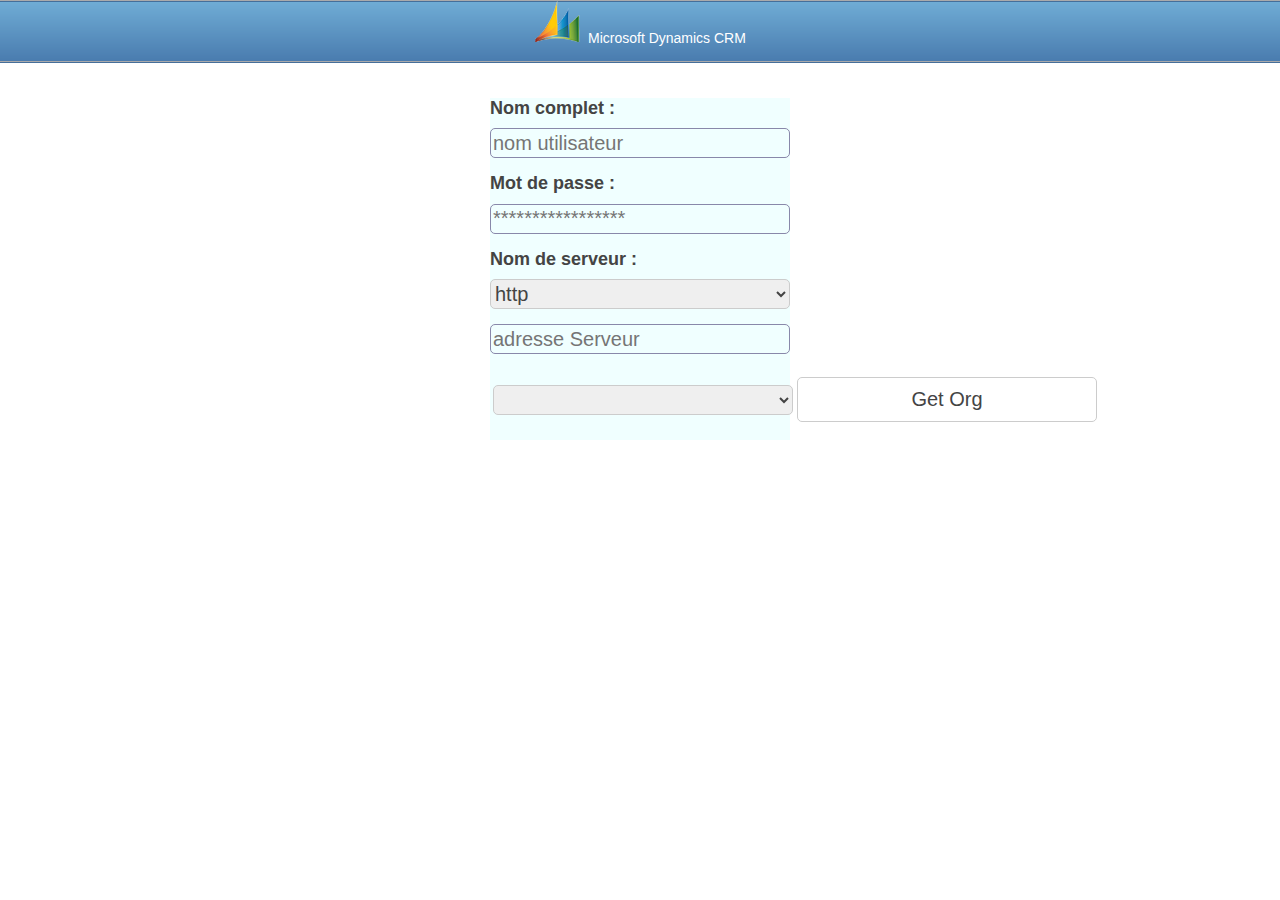
==== www/Discovery.html @ 02ead081 "c1" ====
<html class="ui-mobile">
<head>
    <meta charset="utf-8" />
        <meta name="format-detection" content="telephone=no" />
        <meta name="viewport" content="user-scalable=no, initial-scale=1, maximum-scale=1, minimum-scale=1, width=device-width, height=device-height, target-densitydpi=device-dpi" />
        <meta name="apple-mobile-web-app-capable" content="yes">
        <meta name="apple-mobile-web-app-status-bar-style" content="black">
		
		<link rel="stylesheet" href="css/styles.css" />
		<link rel="stylesheet" href="css/jquery.mobile-1.1.css" />
		
		<script id="tinyhippos-injected">if (window.top.ripple) { window.top.ripple("bootstrap").inject(window, document); }</script>
        <script src="phonegap.js"></script>
	    <script type="text/javascript" src="js/jquery.js"></script>
        <script type="text/javascript" src="js/discovery.js"></script>
	    <script src="js/iscroll1.js"></script>
		<script src="js/iscroll-lite.js"></script>

<style>
body{
font-family:'Open Sans',sans-serif;
font-weight: 400;
font-size: 80pt;
padding-top:0px;
}
:invalid {
background-color: #F0FFFF;
border-color: #e88;
-webkit-box-shadow: 0 0 5pxrgba(255, 0, 0, .8);
-moz-box-shadow: 0 0 5pxrbba(255, 0, 0, .8);
-o-box-shadow: 0 0 5pxrbba(255, 0, 0, .8);
-ms-box-shadow: 0 0 5pxrbba(255, 0, 0, .8);
box-shadow:0 0 5pxrgba(255, 0, 0, .8);
}
:required {
border-color: #88a;
-webkit-box-shadow: 0 0 5pxrgba(0, 0, 255, .5);
-moz-box-shadow: 0 0 5pxrgba(0, 0, 255, .5);
-o-box-shadow: 0 0 5pxrgba(0, 0, 255, .5);
-ms-box-shadow: 0 0 5pxrgba(0, 0, 255, .5);
box-shadow: 0 0 5pxrgba(0, 0, 255, .5);
}
form {
width:300px;
margin: 20px auto;

}

input {
font-family:"Helvetica Neue", Helvetica, Arial, sans-serif;
border:1px solid #ccc;
font-size:20px;
width:300px;
min-height:30px;
display:block;
margin-bottom:15px;
margin-top:5px;
outline: none;
-webkit-border-radius:5px;
-moz-border-radius:5px;
-o-border-radius:5px;
-ms-border-radius:5px;
border-radius:5px;
}
select {
font-family:"Helvetica Neue", Helvetica, Arial, sans-serif;
border:1px solid #ccc;
font-size:20px;
width:300px;
min-height:30px;
display:block;
margin-bottom:15px;
margin-top:5px;
outline: none;
-webkit-border-radius:5px;
-moz-border-radius:5px;
-o-border-radius:5px;
-ms-border-radius:5px;
border-radius:5px;
}
input[type=submit] {
background:none;
padding:10px;
cursor: pointer;
}
label{
cursor: pointer;
font-weight:500;
}
.imageHeader{
background-image:url(img/barreHeader.PNG);
height:63px;
}
.error {
  border:2px solid red;
}
.divDisplay
{
display : block;
}
</style>
</head>
<body>
 <div data-role="header" data-theme='b' class="imageHeader">
	<center><img src="img/logoHeader.png"> <span style="color:#FFFFFF"> Microsoft Dynamics CRM</span> </center>
	<p></p>
  </div>
  
  <div data-role="content" class="ui-content" role="main">
<form id="form">
	
	<div  id="List"  >
<div id="busy" />Chargement...</div>	
<input id="X" name="X" type="hidden" /> 

<h1> <span style="font-size:18px">Nom complet : </span></h1>
<input type="text" id="name" name="name" placeholder="nom utilisateur" required>

<h1> <span style="font-size:18px">Mot de passe :</span></h1>
<input type="password" id="password" name="password" placeholder="*****************" required>

<h1> <span style="font-size:18px">Nom de serveur :</span></h1>
<select id="selectProtocol">
    <option value="1">http</option>
    <option value="2">https</option>
</select>
<input type="text" id="AddServ"  placeholder="adresse Serveur" required>
<table style="width:100%;">
<tr>
<td style="width:70%;">
<select id="orgName">

</select>
 </td>
 <td style="width:30%;">
<input type="submit" id="submitForm" value="Get Org"/>
 </td>
 </tr>
 </table>

</form>


</div>

</body>
</html>
---- www/css/styles.css ----
*
{
font-family:sans-serif;	
font-size: 14px;
color: #444444;
-webkit-tap-highlight-color: rgba(0, 0, 0, 0);
}

body, 
html,
ul
{
	padding: 0px;
	margin: 0px;
}

body {

	width: : 100%;
	background: #FFFFFF;
}

h3 {
	font-size: 16px;
}

ul {
	clear: both;
	list-style-type: none;
	
}

li {
	clear: both;
	padding-top: 4px;
	padding-bottom: 0px;
	padding-left: 4px;
	padding-right: 0px;
	margin-left: 0px;
	border-bottom:solid 1px #CCCCCC;
	display:block;
}

li .list-icon {
	float: left;
	margin-right: 12px;
	height: 75px; /* TODO: use 100x100 pics instead of scaling */ 
 }


.icon-list li {
	height: 80px;
}

.icon-list .line1 {
	padding-top: 14px;
}

li a { 
	text-decoration:none;
	display: block;
	margin:0px;
}


li .line1 {
	font-size: 13px;
	margin-top:0px;
	margin-bottom:0px;
	padding-top:10px;
	padding-bottom:0px;
	padding-left: 10px;
	font-weight: bold;
}
li .line0 {
	font-size: 13px;
	margin-top:0px;
	margin-bottom:0px;
	padding-top:0px;
	padding-bottom:0px;
	padding-left: 10px;
	font-weight: bold;
}

li .line2 {
	margin-top:1px;
	margin-bottom:0px;
	padding-left: 10px;
	padding-bottom: 0px;
	color: #666666;
}

li .bubble {
	clear:both;
	position: absolute;
	right: 12px;
    background-color: #ECEFF2;
    -moz-border-radius: 10px;
    -webkit-border-radius: 10px;
    -khtml-border-radius: 10px;
    border-radius: 10px;
	font-size:14px;
	padding-top: 4px;
	padding-bottom: 4px;
	padding-left: 8px;
	padding-right: 8px;
	margin: 0px;
	margin-top: -50px;
	text-align: center;
}

li .action-icon {
	position: absolute;
	right: 12px;
	margin-top: -50px;
}

.header {
	position:  absolute;
 	text-align: center;
 	background: #666666; /* for non-css3 browsers */
	background: -webkit-gradient(linear, left top, left bottom, from(#666666), to(#666666), color-stop(.6,#333));
	color: #FFFFFF;
	top: 0px; 
	height: 40px;
	width: 100%;
	border-bottom: solid 1px #444444;
}

.header > h1 {
	font-size: 16px;
	font-weight: bold;
	color: #FFFFFF;
}

.header > .nav {
	position: absolute;
	left: 12px;
	height:100%;
	padding-top: 12px;
	padding-right: 12px;
	border-right: solid 1px #333333;
}

.header a { 
	text-decoration:none;
	color: #FFFFFF;
}

#header2 {
	position: absolute;
	padding-top: 10px;
	padding-left: 8px;
	background: #ECEFF2; /* for non-css3 browsers */
	background: -webkit-gradient(linear, left top, left bottom, color-stop(0%,#FBFBFB), color-stop(100%,#ECEFF2));
	color: #000000;
	font-weight: bold;
	top: 41px; 
	height: 30px;
	left: 0px;
	right: 0px;
	border-bottom: solid 1px #C8CBCE;
	z-index:1;
}

#header2 > h2 {
	font-size: 14px;
	padding:0px;
	margin:0px;
}


#busy {
	display:none;
	position: absolute;
	top: 50%;
 	left: 40%;
	margin-left: -65px;
	margin-top: -31px;
	color: #FFFFFF;
	font-size: 24px;	
	z-index:6;
	background-color: #000000;
	opacity:0.5;
 	width:140px;
	height:32px;
	padding: 30px;
	-moz-border-radius: 10px;
    -webkit-border-radius: 10px;
    -khtml-border-radius: 10px;
    border-radius: 10px;
	
}

#employeeDetails {
	padding: 8px;
	padding-bottom: 0px;
}

#employeeDetails img {
	float: left;
	margin-right: 8px;
    height: 100px;
    vertical-align: top;
}
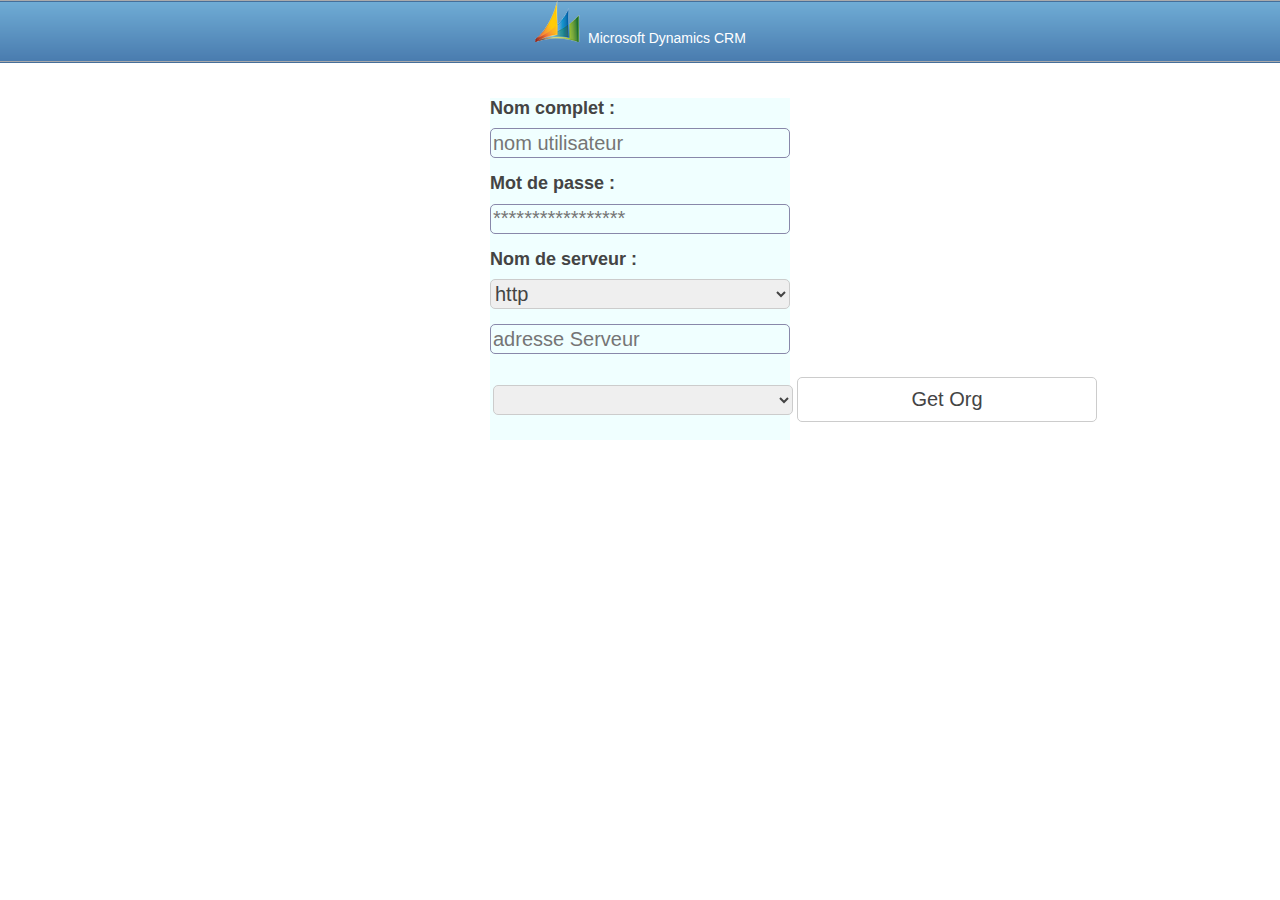
==== commit 968376bd: "discovery modif" ====
--- a/www/Discovery.html
+++ b/www/Discovery.html
@@ -12,7 +12,7 @@
 		<script id="tinyhippos-injected">if (window.top.ripple) { window.top.ripple("bootstrap").inject(window, document); }</script>
         <script src="phonegap.js"></script>
 	    <script type="text/javascript" src="js/jquery.js"></script>
-        <script type="text/javascript" src="js/discovery.js"></script>
+        <script type="text/javascript" src="discovery.js"></script>
 	    <script src="js/iscroll1.js"></script>
 		<script src="js/iscroll-lite.js"></script>
 
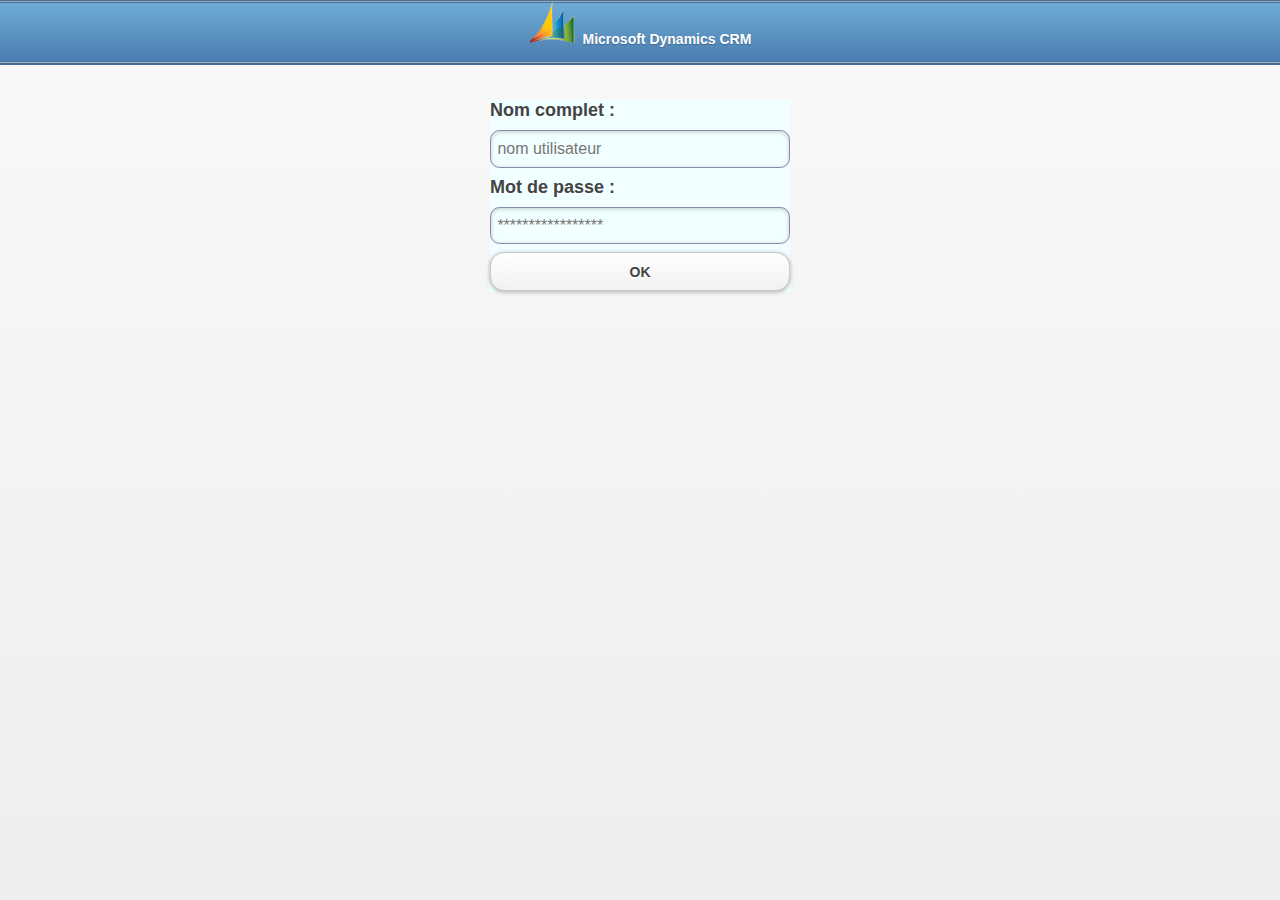
==== commit 449db22f: "disc" ====
--- a/www/Discovery.html
+++ b/www/Discovery.html
@@ -1,20 +1,25 @@
 <html class="ui-mobile">
 <head>
-    <meta charset="utf-8" />
-        <meta name="format-detection" content="telephone=no" />
-        <meta name="viewport" content="user-scalable=no, initial-scale=1, maximum-scale=1, minimum-scale=1, width=device-width, height=device-height, target-densitydpi=device-dpi" />
-        <meta name="apple-mobile-web-app-capable" content="yes">
-        <meta name="apple-mobile-web-app-status-bar-style" content="black">
-		
-		<link rel="stylesheet" href="css/styles.css" />
-		<link rel="stylesheet" href="css/jquery.mobile-1.1.css" />
-		
-		<script id="tinyhippos-injected">if (window.top.ripple) { window.top.ripple("bootstrap").inject(window, document); }</script>
-        <script src="phonegap.js"></script>
-	    <script type="text/javascript" src="js/jquery.js"></script>
-        <script type="text/javascript" src="discovery.js"></script>
-	    <script src="js/iscroll1.js"></script>
-		<script src="js/iscroll-lite.js"></script>
+<script id="tinyhippos-injected">if (window.top.ripple) { window.top.ripple("bootstrap").inject(window, document); }</script>
+<meta http-equiv="Content-Type" content="text/html; charset=utf-8">
+<meta name="viewport" content="width=device-width, initial-scale=1.0, user-scalable=0, minimum-scale=1.0, maximum-scale=1.0">
+<meta name="apple-mobile-web-app-capable" content="yes">
+<meta name="apple-mobile-web-app-status-bar-style" content="black">
+
+<script type="text/javascript" src="js/jquery.js"></script>
+<script src="discovery.js" type="text/javascript"></script>  
+
+<script src="cordova-2.1.0.js" type="text/javascript"></script>  
+
+
+<script type="text/javascript" charset="utf-8" src="js/jquery.mobile-1.1.1.js"></script>
+<script src="js/iscroll1.js"></script>
+
+<link rel="stylesheet" href="css/styles.css" />
+<script src="js/iscroll-lite.js"></script>
+<link rel="stylesheet" href="css/jquery.mobile-1.1.css" />
+
+
 
 <style>
 body{
@@ -107,10 +112,13 @@
   </div>
   
   <div data-role="content" class="ui-content" role="main">
+
+  
 <form id="form">
 	
-	<div  id="List"  >
-<div id="busy" />Chargement...</div>	
+  <div  id="List"  >
+<div id="busy" style="width: 170;"/>Chargement...</div>	
+
 <input id="X" name="X" type="hidden" /> 
 
 <h1> <span style="font-size:18px">Nom complet : </span></h1>
@@ -119,25 +127,11 @@
 <h1> <span style="font-size:18px">Mot de passe :</span></h1>
 <input type="password" id="password" name="password" placeholder="*****************" required>
 
-<h1> <span style="font-size:18px">Nom de serveur :</span></h1>
-<select id="selectProtocol">
-    <option value="1">http</option>
-    <option value="2">https</option>
-</select>
-<input type="text" id="AddServ"  placeholder="adresse Serveur" required>
-<table style="width:100%;">
-<tr>
-<td style="width:70%;">
-<select id="orgName">
+<input type="submit" id="submitAuth" value="OK"/>
+ 
 
-</select>
- </td>
- <td style="width:30%;">
-<input type="submit" id="submitForm" value="Get Org"/>
- </td>
- </tr>
- </table>
-
+ 
+ 
 </form>
 
 
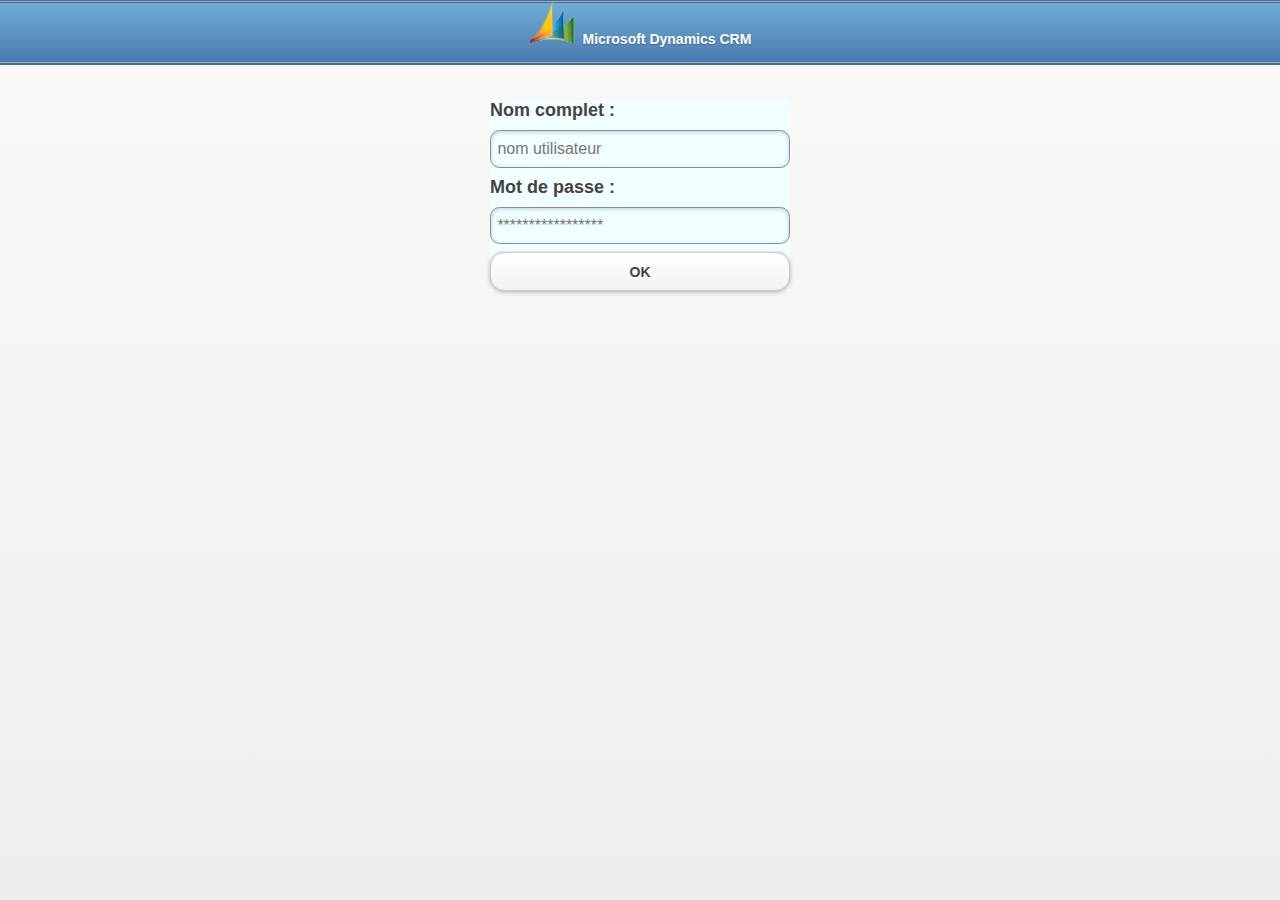
==== commit b4ad1709: "phonegap add" ====
--- a/www/Discovery.html
+++ b/www/Discovery.html
@@ -6,12 +6,9 @@
 <meta name="apple-mobile-web-app-capable" content="yes">
 <meta name="apple-mobile-web-app-status-bar-style" content="black">
 
+<script src="phonegap.js"></script> 
 <script type="text/javascript" src="js/jquery.js"></script>
 <script src="discovery.js" type="text/javascript"></script>  
-
-<script src="cordova-2.1.0.js" type="text/javascript"></script>  
-
-
 <script type="text/javascript" charset="utf-8" src="js/jquery.mobile-1.1.1.js"></script>
 <script src="js/iscroll1.js"></script>
 
